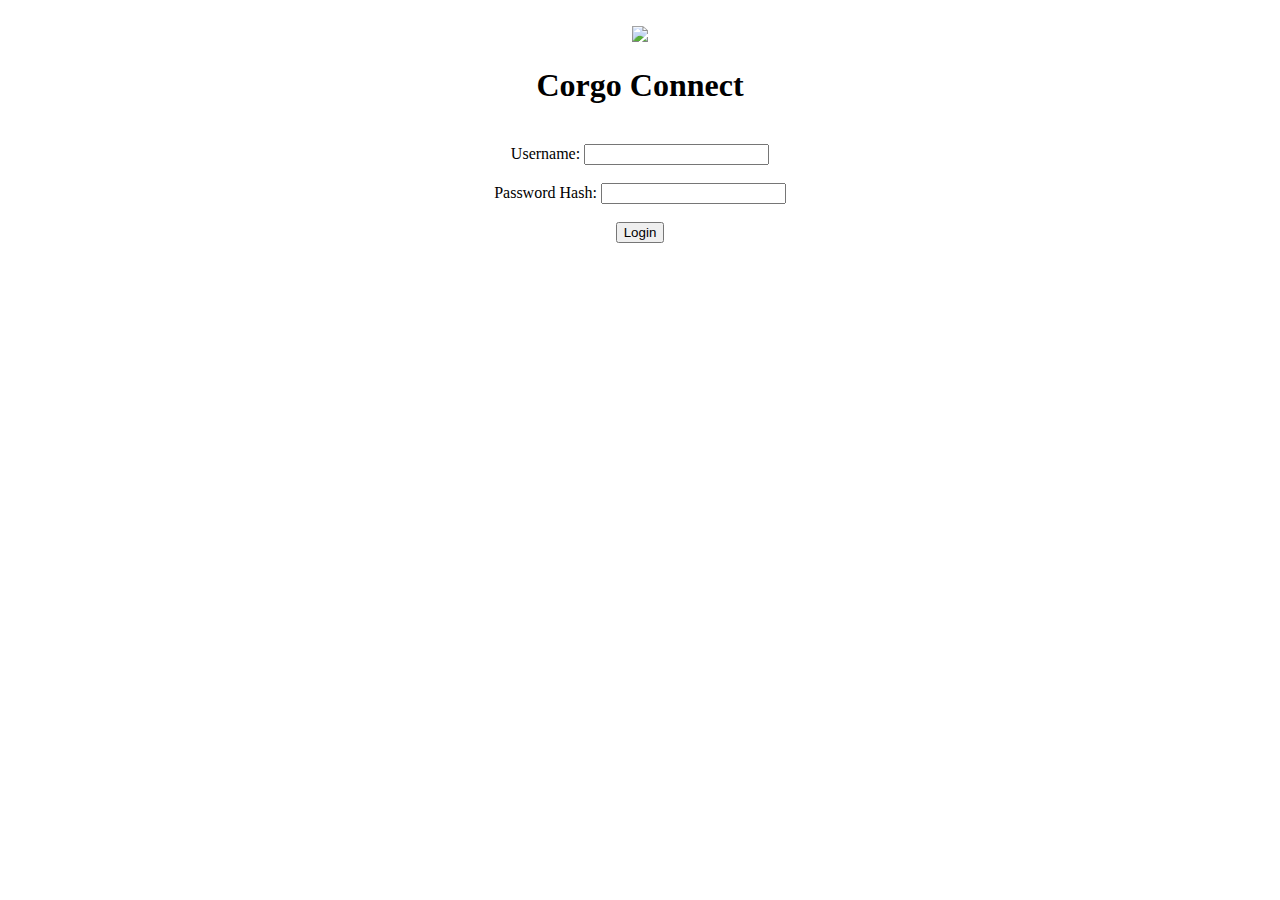
==== html/index.html @ 0612a8b2 "Merge pull request #2 from poosd-gang/cleanup-html" ====
<!DOCTYPE HTML>
<html>
<head>
	<script type="text/javascript" src="scripts/login.js"></script>
	<title>
	Login Page
	</title>
</head>
<body>
<div align="center">
<br>
<image src="http://vignette2.wikia.nocookie.net/cartoonfatness/images/1/12/Corgi.png/revision/latest?cb=20140708111033" width="100px"></image>
<h1>Corgo Connect</h1>
<br>
	<div>
		Username:
		<input id="username"></input>
	</div>
	<br>
	<div>
		Password Hash:
		<input id="password"></input>
	</div>
	<br>
	<div>
		<input type="button" value="Login" onclick="doLogin();"></input>
	</div>
	
	<p id="success" style="visibility: hidden">Login successful</p>
	<p id="fail" style="visibility: hidden">Login failed</p>
</div>
</body>
</html>
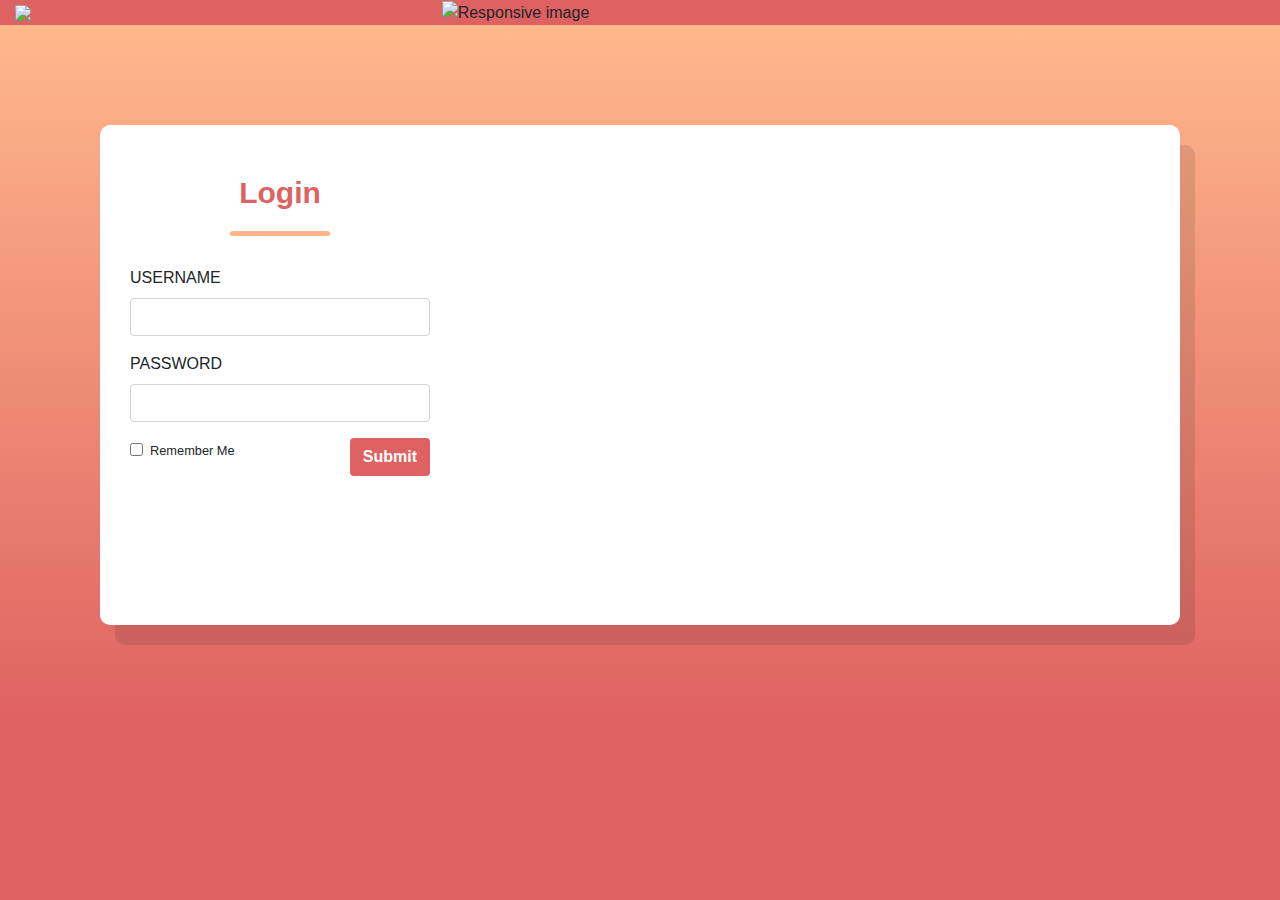
==== commit 1778a685: "trying to merg on the server. Hopefully this doesn't go terrably wrong... Merge branch 'master' of h" ====
--- a/html/index.html
+++ b/html/index.html
@@ -1,17 +1,107 @@
 <!DOCTYPE HTML>
-<html>
+<html lang="en">
 <head>
+	<meta charset="utf-8">
+	<meta http-equiv="X-UA-Compatible" content="IE=edge">
+	<meta name="viewport" content="width=device-width, initial-scale=1, shrink-to-fit=no">
+
 	<script type="text/javascript" src="scripts/login.js"></script>
+
+	<!-- Bootstrap Core Files -->
+	<link href="//maxcdn.bootstrapcdn.com/bootstrap/4.1.1/css/bootstrap.min.css" rel="stylesheet" id="bootstrap-css">
+	<script src="//maxcdn.bootstrapcdn.com/bootstrap/4.1.1/js/bootstrap.min.js"></script>
+	<script src="//cdnjs.cloudflare.com/ajax/libs/jquery/3.2.1/jquery.min.js"></script>
+
+	<!-- Custom CSS -->
+	<link rel="stylesheet" type="text/css" href="main.css"/>
+
 	<title>
-	Login Page
+	Welcome to Corgo Connect!
 	</title>
 </head>
+
+<!-- <script js>
+
+	var vm = new Vue({
+	el: '#app',
+	data () {
+		return {
+			banners:["logo.png","index.png","Capture.png"]10
+	var vm = new Vue({
+	el: '#app',
+	data () {
+		return {
+			banners:["logo.png","index.png","Capture.png"]10
+	}
+			banners:["logo.png","index.png","Capture.png"]10
+	});
+
+</script> -->
+
 <body>
-<div align="center">
-<br>
-<image src="http://vignette2.wikia.nocookie.net/cartoonfatness/images/1/12/Corgi.png/revision/latest?cb=20140708111033" width="100px"></image>
-<h1>Corgo Connect</h1>
-<br>
+
+	<section class="logo">
+		<div class="container-fluid" style="background:transparent;">
+			<div class="row">
+				<div class="col-md-4">
+					<img src="/img/corgo-transparent2.png">
+				</div>
+				<div class="col-md-4">
+					<img src="/img/logo-transparent.png" class="img-fluid" alt="Responsive image">
+				</div>
+				<div class="col-md-4">
+				</div>
+			</div><div class="container-fluid" style="background:transparent;">
+		</div>
+	</section>
+
+	<section class="login-block">
+    <div class="container">
+
+	<div class="row">
+		<div class="col-md-4 login-sec">
+		    <h2 class="text-center">Login</h2>
+		    <form class="login-form">
+
+  	<div class="form-group">
+    	<label for="exampleInputEmail1" class="text-uppercase">Username</label>
+    	<input type="text" class="form-control" placeholder="">
+  	</div>
+
+  	<div class="form-group">
+    	<label for="exampleInputPassword1" class="text-uppercase">Password</label>
+    	<input type="password" class="form-control" placeholder="">
+  	</div>
+
+    <div class="form-check">
+    	<label class="form-check-label">
+      	<input type="checkbox" class="form-check-input">
+      	<small>Remember Me</small>
+    	</label>
+    	<button type="submit" class="btn btn-login float-right" onclick="doLogin();">Submit</button>
+
+			<!-- Not sure if this goes here or elsewhere -->
+			<p id="success" style="visibility: hidden">Login successful</p>
+			<p id="fail" style="visibility: hidden">Login failed</p>
+		</div>
+
+				</form>
+		</div>
+
+		<div class="col-md-8 banner-sec">
+      <img-fluid src="/img/corgi1.jpg" alt="Responsive image">
+        <div class="banner-text">
+          <h2>This is Heaven</h2>
+        </div>
+		</div>
+	</div>
+</section>
+
+	<!-- <div align="center">
+		<br>
+		<image src="http://vignette2.wikia.nocookie.net/cartoonfatness/images/1/12/Corgi.png/revision/latest?cb=20140708111033" width="100px"></image>
+		<h1>Corgo Connect</h1>
+		<br>
 	<div>
 		Username:
 		<input id="username"></input>
@@ -25,9 +115,11 @@
 	<div>
 		<input type="button" value="Login" onclick="doLogin();"></input>
 	</div>
-	
+
 	<p id="success" style="visibility: hidden">Login successful</p>
 	<p id="fail" style="visibility: hidden">Login failed</p>
-</div>
+	</div> -->
+
 </body>
+
 </html>
--- a/html/main.css
+++ b/html/main.css
@@ -0,0 +1,97 @@
+@import url("//netdna.bootstrapcdn.com/font-awesome/4.0.3/css/font-awesome.css");
+
+body {
+  background: #DE6262;
+}
+
+.login-block{
+    background: #DE6262;  /* fallback for old browsers */
+    background: -webkit-linear-gradient(to bottom, #FFB88C, #DE6262);  /* Chrome 10-25, Safari 5.1-6 */
+    background: linear-gradient(to bottom, #FFB88C, #DE6262); /* W3C, IE 10+/ Edge, Firefox 16+, Chrome 26+, Opera 12+, Safari 7+ */
+    float:left;
+    width:100%;
+    padding : 100px;
+}
+
+.banner-sec{
+  background:url('/img/corgi1.jpg')  no-repeat left bottom;
+  max-width: 100%;
+  background-size:cover;
+  min-height:500px;
+  border-radius: 0 10px 10px 0;
+  padding:0;
+}
+
+.container{
+  background:#fff;
+  border-radius: 10px;
+  box-shadow:15px 20px 0px rgba(0,0,0,0.1);
+}
+
+.login-sec{
+  padding: 50px 30px;
+  position:relative;
+}
+
+.login-sec .copy-text{
+  position:absolute;
+  width:80%;
+  bottom:20px;
+  font-size:13px;
+  text-align:center;
+}
+
+.login-sec .copy-text i{
+  color:#FEB58A;
+}
+
+.login-sec .copy-text a{
+  color:#E36262;
+}
+
+.login-sec h2{
+  margin-bottom:30px;
+  font-weight:800;
+  font-size:30px;
+  color: #DE6262;
+}
+
+.login-sec h2:after{
+  content:" ";
+  width:100px;
+  height:5px;
+  background:#FEB58A;
+  display:block;
+  margin-top:20px;
+  border-radius:3px;
+  margin-left:auto;
+  margin-right:auto
+}
+
+.btn-login{
+  background: #DE6262;
+  color:#fff;
+  font-weight:600;
+}
+
+.banner-text{
+  width:70%;
+  position:absolute;
+  bottom:40px;
+  padding-left:20px;
+}
+
+.banner-text h2{
+  color:#fff;
+  font-weight:600;
+}
+
+.banner-text h2:after{
+  content:" ";
+  width:100px;
+  height:5px;
+  background:#FFF;
+  display:block;
+  margin-top:20px;
+  border-radius:3px;
+}
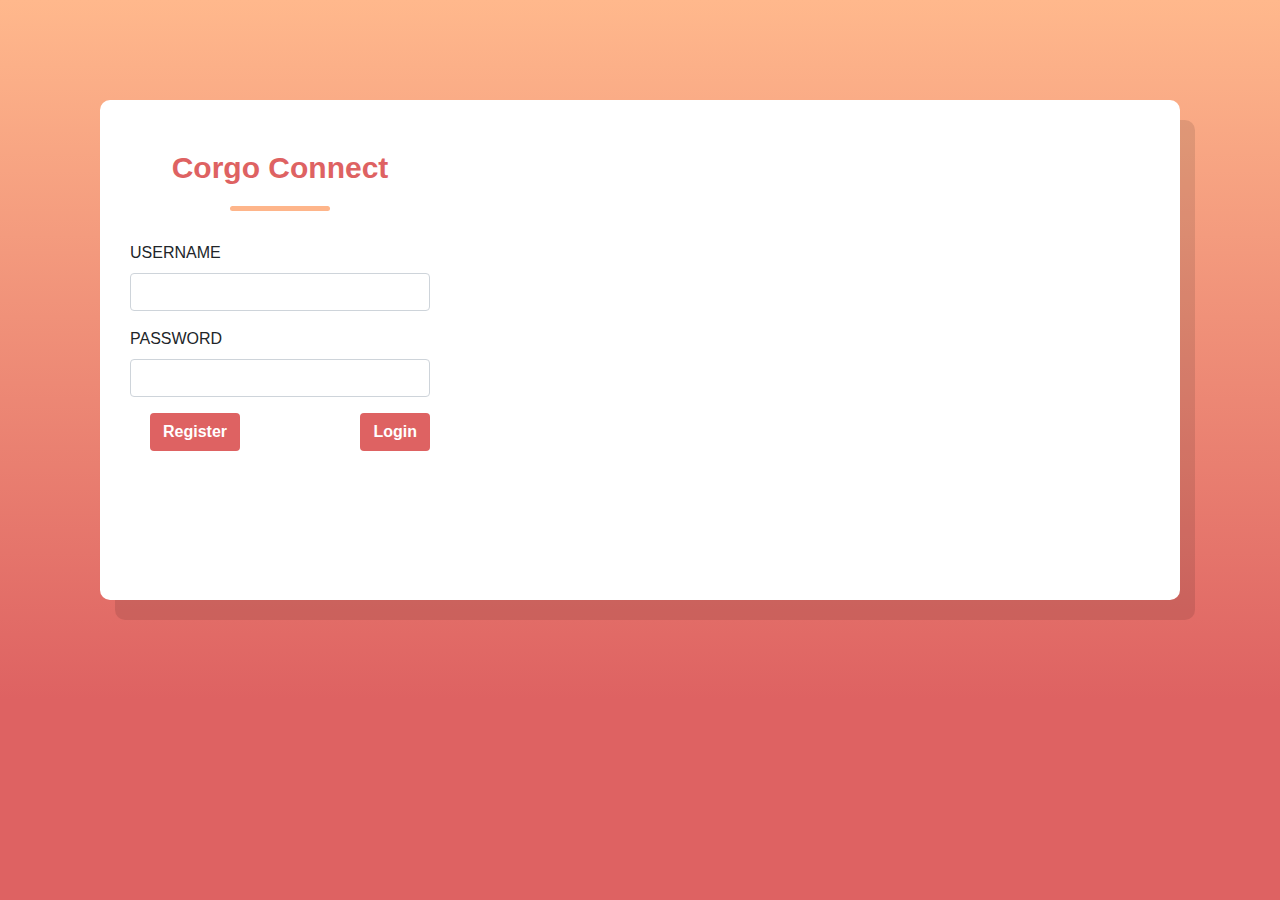
==== commit c7690285: "Added Register/Create User button and popup modal" ====
--- a/html/index.html
+++ b/html/index.html
@@ -5,120 +5,108 @@
 	<meta http-equiv="X-UA-Compatible" content="IE=edge">
 	<meta name="viewport" content="width=device-width, initial-scale=1, shrink-to-fit=no">
 
-	<script type="text/javascript" src="scripts/login.js"></script>
+	<script src="scripts/login.js"></script>
 
 	<!-- Bootstrap Core Files -->
-	<link href="//maxcdn.bootstrapcdn.com/bootstrap/4.1.1/css/bootstrap.min.css" rel="stylesheet" id="bootstrap-css">
-	<script src="//maxcdn.bootstrapcdn.com/bootstrap/4.1.1/js/bootstrap.min.js"></script>
-	<script src="//cdnjs.cloudflare.com/ajax/libs/jquery/3.2.1/jquery.min.js"></script>
+	<link href="https://maxcdn.bootstrapcdn.com/bootstrap/4.1.1/css/bootstrap.min.css" rel="stylesheet" id="bootstrap-css">
+	<script src="https://ajax.googleapis.com/ajax/libs/jquery/3.3.1/jquery.min.js"></script>
+	<script src="https://maxcdn.bootstrapcdn.com/bootstrap/4.1.1/js/bootstrap.min.js"></script>
 
 	<!-- Custom CSS -->
-	<link rel="stylesheet" type="text/css" href="main.css"/>
+	<link rel="stylesheet" type="text/css" href="main.css">
 
 	<title>
 	Welcome to Corgo Connect!
 	</title>
 </head>
 
-<!-- <script js>
-
-	var vm = new Vue({
-	el: '#app',
-	data () {
-		return {
-			banners:["logo.png","index.png","Capture.png"]10
-	var vm = new Vue({
-	el: '#app',
-	data () {
-		return {
-			banners:["logo.png","index.png","Capture.png"]10
-	}
-			banners:["logo.png","index.png","Capture.png"]10
-	});
-
-</script> -->
-
 <body>
 
-	<section class="logo">
-		<div class="container-fluid" style="background:transparent;">
-			<div class="row">
+	<!-- <section class="logo">
+		<div class="container-fluid">  -->
+			<!-- style="background:transparent;" -->
+			<!-- <div class="row">
 				<div class="col-md-4">
-					<img src="/img/corgo-transparent2.png">
+					<img src="/img/corgo-transparent2.png" class="img-fluid">
 				</div>
-				<div class="col-md-4">
-					<img src="/img/logo-transparent.png" class="img-fluid" alt="Responsive image">
+				<div class="col-md-4 m-auto">
+					<img src="/img/logo-coral-transparent.png" class="img-fluid" alt="Responsive image">
 				</div>
 				<div class="col-md-4">
 				</div>
-			</div><div class="container-fluid" style="background:transparent;">
+			</div>
 		</div>
-	</section>
+	</section> -->
 
 	<section class="login-block">
     <div class="container">
 
-	<div class="row">
-		<div class="col-md-4 login-sec">
-		    <h2 class="text-center">Login</h2>
-		    <form class="login-form">
+		<div class="row">
+			<div class="col-md-4 login-sec">
+			    <h2 class="text-center">Corgo Connect</h2>
+			    <form class="login-form">
 
-  	<div class="form-group">
-    	<label for="exampleInputEmail1" class="text-uppercase">Username</label>
-    	<input type="text" class="form-control" placeholder="">
-  	</div>
+			  	<div class="form-group">
+			    	<label for="exampleInputEmail1" class="text-uppercase">Username</label>
+			    	<input id="username" type="text" class="form-control" placeholder="">
+			  	</div>
 
-  	<div class="form-group">
-    	<label for="exampleInputPassword1" class="text-uppercase">Password</label>
-    	<input type="password" class="form-control" placeholder="">
-  	</div>
+			  	<div class="form-group">
+			    	<label for="exampleInputPassword1" class="text-uppercase">Password</label>
+			    	<input id="password" type="password" class="form-control" placeholder="">
+			  	</div>
 
-    <div class="form-check">
-    	<label class="form-check-label">
-      	<input type="checkbox" class="form-check-input">
-      	<small>Remember Me</small>
-    	</label>
-    	<button type="submit" class="btn btn-login float-right" onclick="doLogin();">Submit</button>
+			    <div class="form-check">
+						<!-- <input id="submit" onclick="doLogin()" type="button" value="Submit"> -->
+			    	<button type="submit" class="btn btn-login float-right" onclick="doLogin()">Login</button>
+						<button type="button" class="btn btn-login float-left" data-toggle="modal" data-target="#exampleModalCenter">Register</button>
 
-			<!-- Not sure if this goes here or elsewhere -->
-			<p id="success" style="visibility: hidden">Login successful</p>
-			<p id="fail" style="visibility: hidden">Login failed</p>
+						<!-- Modal -->
+						<div class="modal fade" id="exampleModalCenter" tabindex="-1" role="dialog" aria-labelledby="exampleModalCenterTitle" aria-hidden="true">
+						  <div class="modal-dialog modal-dialog-centered" role="document">
+						    <div class="modal-content">
+						      <div class="modal-header">
+						        <h5 class="modal-title" id="exampleModalLongTitle">Register</h5>
+						        <button type="button" class="close" data-dismiss="modal" aria-label="Close">
+						          <span aria-hidden="true">&times;</span>
+						        </button>
+						      </div>
+						      <div class="modal-body">
+										<div class="form-group">
+								    	<label for="exampleInputEmail1" class="text-uppercase">Username</label>
+								    	<input type="text" class="form-control" placeholder="">
+								  	</div>
+								  	<div class="form-group">
+								    	<label for="exampleInputPassword1" class="text-uppercase">Password</label>
+								    	<input type="password" class="form-control" placeholder="">
+								  	</div>
+						      </div>
+						      <div class="modal-footer">
+						        <button type="button" class="btn btn-secondary" data-dismiss="modal">Close</button>
+						        <button type="button" class="btn btn-login">Create Account</button>
+						      </div>
+						    </div>
+						  </div>
+						</div>
+
+						<!-- Not sure if this goes here or elsewhere -->
+						<p id="success" style="visibility: hidden">Login successful</p>
+						<p id="fail" style="visibility: hidden">Login failed</p>
+					</div>
+
+					</form>
+
+			</div>
+
+			<div class="col-md-8 banner-sec">
+	      <img-fluid src="/img/corgi1.jpg" alt="Responsive image">
+	        <div class="banner-text">
+	          <h2>This is Heaven</h2>
+	        </div>
+			</div>
 		</div>
-
-				</form>
 		</div>
-
-		<div class="col-md-8 banner-sec">
-      <img-fluid src="/img/corgi1.jpg" alt="Responsive image">
-        <div class="banner-text">
-          <h2>This is Heaven</h2>
-        </div>
-		</div>
-	</div>
-</section>
-
-	<!-- <div align="center">
-		<br>
-		<image src="http://vignette2.wikia.nocookie.net/cartoonfatness/images/1/12/Corgi.png/revision/latest?cb=20140708111033" width="100px"></image>
-		<h1>Corgo Connect</h1>
-		<br>
-	<div>
-		Username:
-		<input id="username"></input>
-	</div>
-	<br>
-	<div>
-		Password Hash:
-		<input id="password"></input>
-	</div>
-	<br>
-	<div>
-		<input type="button" value="Login" onclick="doLogin();"></input>
-	</div>
-
-	<p id="success" style="visibility: hidden">Login successful</p>
-	<p id="fail" style="visibility: hidden">Login failed</p>
-	</div> -->
+	</section>
 
 </body>
 
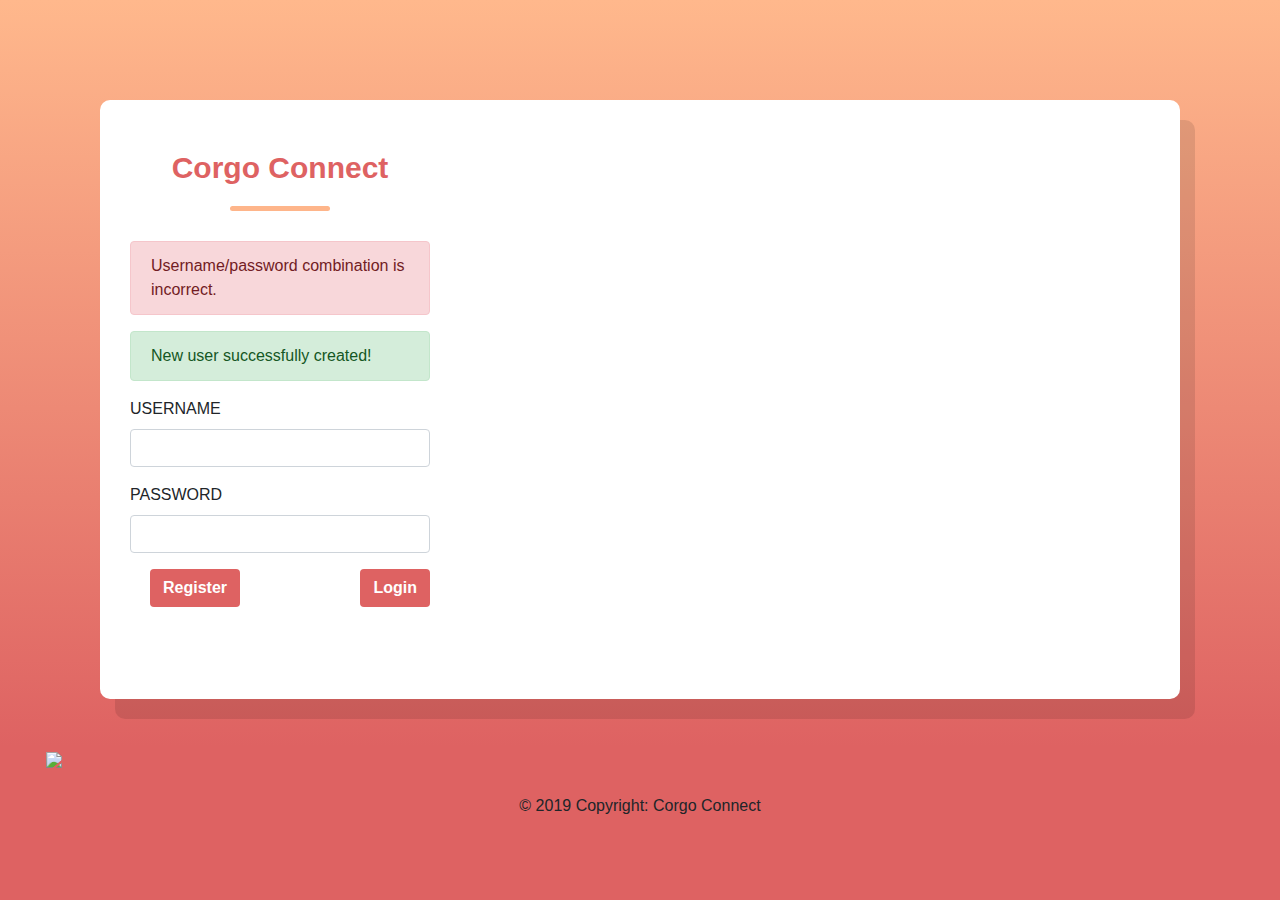
==== commit 4a179b3f: "UI Alerts no longer missing. Spacing fix" ====
--- a/html/index.html
+++ b/html/index.html
@@ -5,12 +5,25 @@
 	<meta http-equiv="X-UA-Compatible" content="IE=edge">
 	<meta name="viewport" content="width=device-width, initial-scale=1, shrink-to-fit=no">
 
-	<script src="scripts/login.js"></script>
+	<link rel="apple-touch-icon" sizes="180x180" href="favicon_package_v0.16/apple-touch-icon.png">
+	<link rel="icon" type="image/png" sizes="32x32" href="favicon_package_v0.16/favicon-32x32.png">
+	<link rel="icon" type="image/png" sizes="16x16" href="favicon_package_v0.16/favicon-16x16.png">
+	<link rel="manifest" href="/site.webmanifest">
+	<link rel="mask-icon" href="/safari-pinned-tab.svg" color="#5bbad5">
+	<meta name="msapplication-TileColor" content="#00aba9">
+	<meta name="theme-color" content="#ffffff">
 
 	<!-- Bootstrap Core Files -->
-	<link href="https://maxcdn.bootstrapcdn.com/bootstrap/4.1.1/css/bootstrap.min.css" rel="stylesheet" id="bootstrap-css">
+	<link href="https://maxcdn.bootstrapcdn.com/bootstrap/4.2.1/css/bootstrap.min.css" rel="stylesheet" id="bootstrap-css">
 	<script src="https://ajax.googleapis.com/ajax/libs/jquery/3.3.1/jquery.min.js"></script>
 	<script src="https://maxcdn.bootstrapcdn.com/bootstrap/4.1.1/js/bootstrap.min.js"></script>
+
+    <script src="scripts/md5.min.js"></script>
+	<script src="scripts/contactManager.js"></script>
+
+	<script>
+		$('.alert').hide();
+	</script>
 
 	<!-- Custom CSS -->
 	<link rel="stylesheet" type="text/css" href="main.css">
@@ -22,68 +35,60 @@
 
 <body>
 
-	<!-- <section class="logo">
-		<div class="container-fluid">  -->
-			<!-- style="background:transparent;" -->
-			<!-- <div class="row">
-				<div class="col-md-4">
-					<img src="/img/corgo-transparent2.png" class="img-fluid">
-				</div>
-				<div class="col-md-4 m-auto">
-					<img src="/img/logo-coral-transparent.png" class="img-fluid" alt="Responsive image">
-				</div>
-				<div class="col-md-4">
-				</div>
-			</div>
-		</div>
-	</section> -->
-
-	<section class="login-block">
+	<section class="login-block pb-5">
     <div class="container">
 
 		<div class="row">
 			<div class="col-md-4 login-sec">
 			    <h2 class="text-center">Corgo Connect</h2>
 			    <form class="login-form">
-
+					<div class="alert alert-danger alert-dismissable" id="invalidLoginAlert" role="alert">
+						Username/password combination is incorrect.
+					</div>
+					<div class="alert alert-success alert-dismissable" id="createUserSuccessAlert" role="alert">
+						New user successfully created!
+					</div>
 			  	<div class="form-group">
-			    	<label for="exampleInputEmail1" class="text-uppercase">Username</label>
+			    	<label for="Username" class="text-uppercase">Username</label>
 			    	<input id="username" type="text" class="form-control" placeholder="">
 			  	</div>
 
 			  	<div class="form-group">
-			    	<label for="exampleInputPassword1" class="text-uppercase">Password</label>
+			    	<label for="Password" class="text-uppercase">Password</label>
 			    	<input id="password" type="password" class="form-control" placeholder="">
 			  	</div>
 
 			    <div class="form-check">
 						<!-- <input id="submit" onclick="doLogin()" type="button" value="Submit"> -->
-			    	<button type="submit" class="btn btn-login float-right" onclick="doLogin()">Login</button>
-						<button type="button" class="btn btn-login float-left" data-toggle="modal" data-target="#exampleModalCenter">Register</button>
+			    	<button type="button" class="btn btn-login float-right" onclick="submitLoginUser(event)">Login</button>
+						<button type="button" class="btn btn-login float-left" data-toggle="modal" data-target="#registerNewUser">Register</button>
 
-						<!-- Modal -->
-						<div class="modal fade" id="exampleModalCenter" tabindex="-1" role="dialog" aria-labelledby="exampleModalCenterTitle" aria-hidden="true">
+						<!-- Create Account Modal -->
+						<div class="modal fade" id="registerNewUser" tabindex="-1" role="dialog" aria-labelledby="exampleModalCenterTitle" aria-hidden="true">
 						  <div class="modal-dialog modal-dialog-centered" role="document">
 						    <div class="modal-content">
 						      <div class="modal-header">
-						        <h5 class="modal-title" id="exampleModalLongTitle">Register</h5>
-						        <button type="button" class="close" data-dismiss="modal" aria-label="Close">
-						          <span aria-hidden="true">&times;</span>
-						        </button>
+						        <h5 class="col-12 modal-title text-center" id="registerModalTitle">
+											<img src="/img/corgo-transparent2.png" style="width:60px">
+												Register
+											</h5>
 						      </div>
 						      <div class="modal-body">
-										<div class="form-group">
-								    	<label for="exampleInputEmail1" class="text-uppercase">Username</label>
-								    	<input type="text" class="form-control" placeholder="">
-								  	</div>
-								  	<div class="form-group">
-								    	<label for="exampleInputPassword1" class="text-uppercase">Password</label>
-								    	<input type="password" class="form-control" placeholder="">
-								  	</div>
+								  <div class="alert alert-danger alert-dismissable" id="invalidCreateUserAlert" role="alert">
+									  This username is already taken.
+								  </div>
+								  <div class="form-group">
+								    	<label for="Username" class="text-uppercase">Username</label>
+								    	<input type="text" class="form-control" placeholder="" id="newUserName">
+								  </div>
+								  <div class="form-group">
+								    <label for="Password" class="text-uppercase">Password</label>
+								    <input type="password" class="form-control" placeholder="" id="newPassword">
+								  </div>
 						      </div>
 						      <div class="modal-footer">
 						        <button type="button" class="btn btn-secondary" data-dismiss="modal">Close</button>
-						        <button type="button" class="btn btn-login">Create Account</button>
+						        <button type="button" class="btn btn-login" onclick="submitCreateUser(event)">Create Account</button>
 						      </div>
 						    </div>
 						  </div>
@@ -101,13 +106,47 @@
 			<div class="col-md-8 banner-sec">
 	      <img-fluid src="/img/corgi1.jpg" alt="Responsive image">
 	        <div class="banner-text">
-	          <h2>This is Heaven</h2>
+	          <h2>This is Epic</h2>
 	        </div>
 			</div>
 		</div>
 		</div>
 	</section>
 
+	<div class="container-fluid footer">
+	<!-- Footer -->
+	<footer class="page-footer font-small blue">
+
+		<script>
+		// Corgi solo swimmer scroll direction switcher
+		$(document).ready(function () {
+				$('#direction').change(function () {
+						$('#ltrmarquee').toggle()
+						$('#rtlmarquee').toggle()
+				})
+		})
+		</script>
+
+		<div id="ltrmarquee">
+				<marquee behavior="scroll" direction="right" speed="11">
+						<img src="https://corgiorgy.com/corgiswimflip.gif" width="150px" />
+				</marquee>
+		</div>
+		<div id="rtlmarquee" style="display:none;">
+				<marquee behavior="scroll" direction="left" speed="11">
+						<img src="https://corgiorgy.com/corgiswimflipflip.gif" width="150px" />
+				</marquee>
+		</div>
+
+	  <!-- Copyright -->
+	  <div class="footer-copyright text-center py-3">© 2019 Copyright: Corgo Connect
+	  </div>
+	  <!-- Copyright -->
+
+	</footer>
+
+	</div>
+
 </body>
 
 </html>
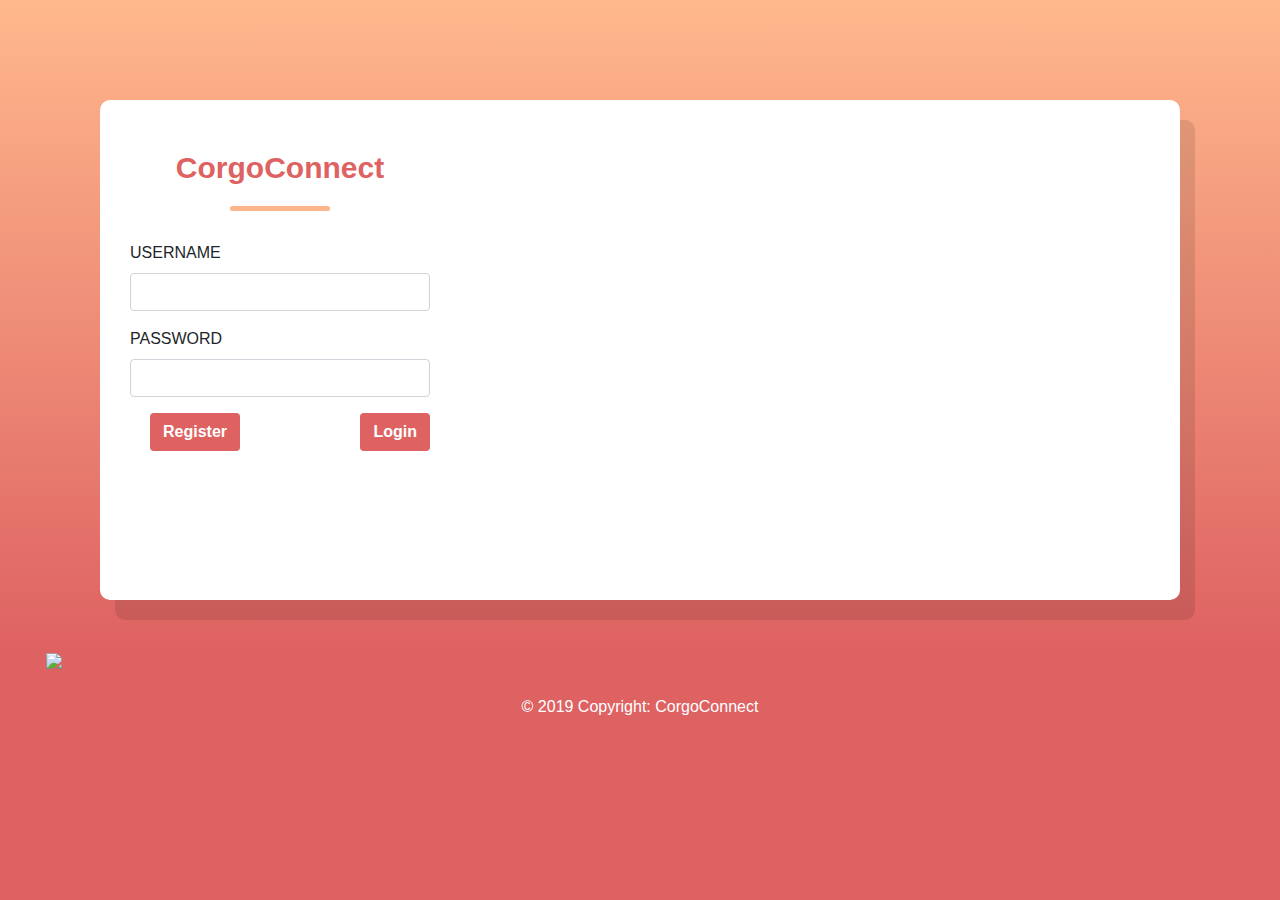
==== commit 7bceca07: "Merge pull request #23 from trishnak99/master" ====
--- a/html/index.html
+++ b/html/index.html
@@ -21,15 +21,11 @@
     <script src="scripts/md5.min.js"></script>
 	<script src="scripts/contactManager.js"></script>
 
-	<script>
-		$('.alert').hide();
-	</script>
-
 	<!-- Custom CSS -->
 	<link rel="stylesheet" type="text/css" href="main.css">
 
 	<title>
-	Welcome to Corgo Connect!
+	Welcome to CorgoConnect!
 	</title>
 </head>
 
@@ -40,13 +36,25 @@
 
 		<div class="row">
 			<div class="col-md-4 login-sec">
-			    <h2 class="text-center">Corgo Connect</h2>
+			    <h2 class="text-center">CorgoConnect</h2>
 			    <form class="login-form">
-					<div class="alert alert-danger alert-dismissable" id="invalidLoginAlert" role="alert">
+					<div class="alert alert-danger alert-dismissable" id="genericErrorLoginAlert" role="alert" style="display: none;">
+						Connection error: Unable to login.
+						<button type="button" class="close" data-hide="alert">
+			    			<span aria-hidden="true">&times;</span>
+			  			</button>
+					</div>
+					<div class="alert alert-danger alert-dismissable" id="invalidLoginAlert" role="alert" style="display: none;">
 						Username/password combination is incorrect.
+						<button type="button" class="close" data-hide="alert">
+			    			<span aria-hidden="true">&times;</span>
+			  			</button>
 					</div>
-					<div class="alert alert-success alert-dismissable" id="createUserSuccessAlert" role="alert">
+					<div class="alert alert-success alert-dismissable" id="createUserSuccessAlert" role="alert" style="display: none;">
 						New user successfully created!
+						<button type="button" class="close" data-hide="alert">
+			    			<span aria-hidden="true">&times;</span>
+			  			</button>
 					</div>
 			  	<div class="form-group">
 			    	<label for="Username" class="text-uppercase">Username</label>
@@ -60,7 +68,7 @@
 
 			    <div class="form-check">
 						<!-- <input id="submit" onclick="doLogin()" type="button" value="Submit"> -->
-			    	<button type="button" class="btn btn-login float-right" onclick="submitLoginUser(event)">Login</button>
+			    	<button type="submit" class="btn btn-login float-right" onclick="submitLoginUser(event)">Login</button>
 						<button type="button" class="btn btn-login float-left" data-toggle="modal" data-target="#registerNewUser">Register</button>
 
 						<!-- Create Account Modal -->
@@ -74,9 +82,24 @@
 											</h5>
 						      </div>
 						      <div class="modal-body">
-								  <div class="alert alert-danger alert-dismissable" id="invalidCreateUserAlert" role="alert">
+								  <div class="alert alert-danger alert-dismissable" id="duplicateUserNameAlert" role="alert" style="display: none;">
 									  This username is already taken.
+									  <button type="button" class="close" data-hide="alert">
+						      			<span aria-hidden="true">&times;</span>
+						    		</button>
+									</div>
+									<div class="alert alert-danger alert-dismissable" id="invalidCreateUserAlert" role="alert" style="display: none;">
+									  Please enter a valid username and password.
+									  <button type="button" class="close" data-hide="alert">
+						      			<span aria-hidden="true">&times;</span>
+						    		</button>
 								  </div>
+								  <div class="alert alert-danger alert-dismissable" id="genericErrorRegisterAlert" role="alert" style="display: none;">
+			  						Connection error: Unable to create user.
+									<button type="button" class="close" data-hide="alert">
+						    			<span aria-hidden="true">&times;</span>
+						  			</button>
+			  					</div>
 								  <div class="form-group">
 								    	<label for="Username" class="text-uppercase">Username</label>
 								    	<input type="text" class="form-control" placeholder="" id="newUserName">
@@ -139,7 +162,7 @@
 		</div>
 
 	  <!-- Copyright -->
-	  <div class="footer-copyright text-center py-3">© 2019 Copyright: Corgo Connect
+	  <div class="footer-copyright text-center text-white py-3">© 2019 Copyright: CorgoConnect
 	  </div>
 	  <!-- Copyright -->
 
